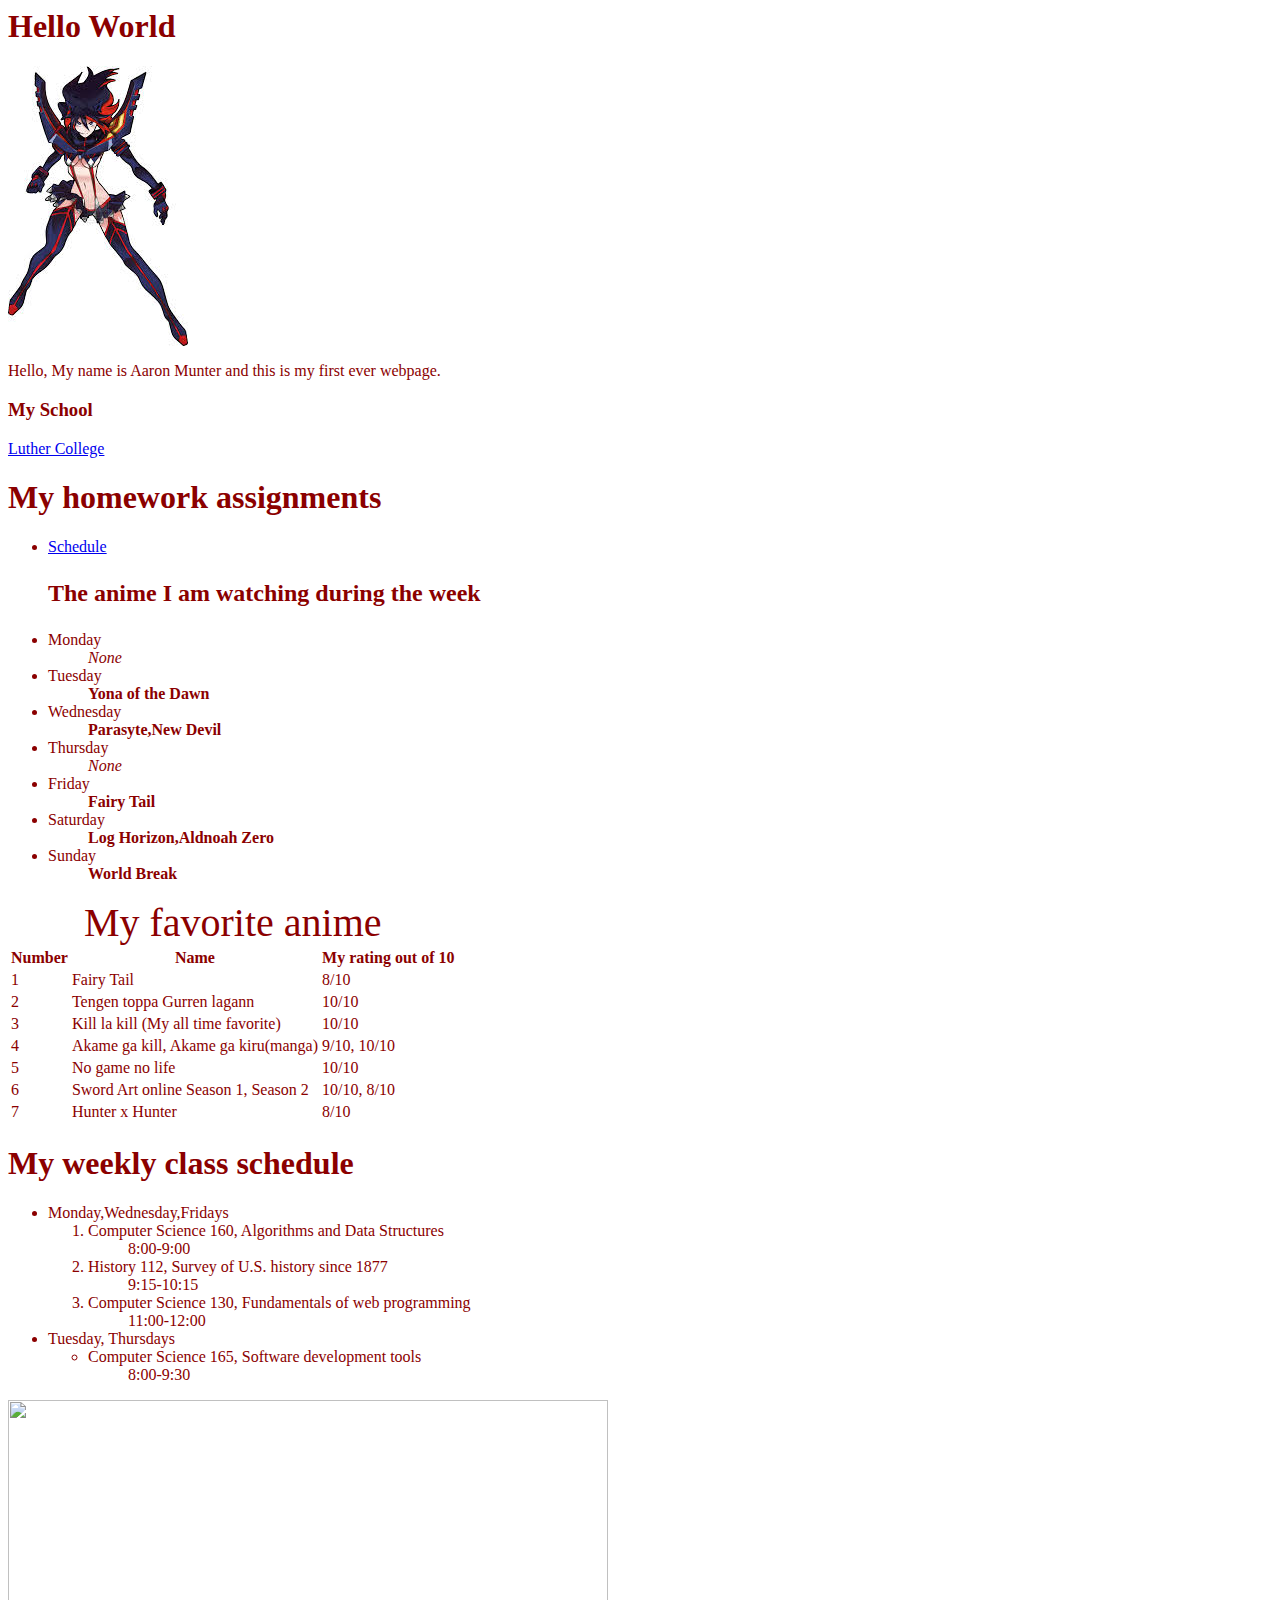
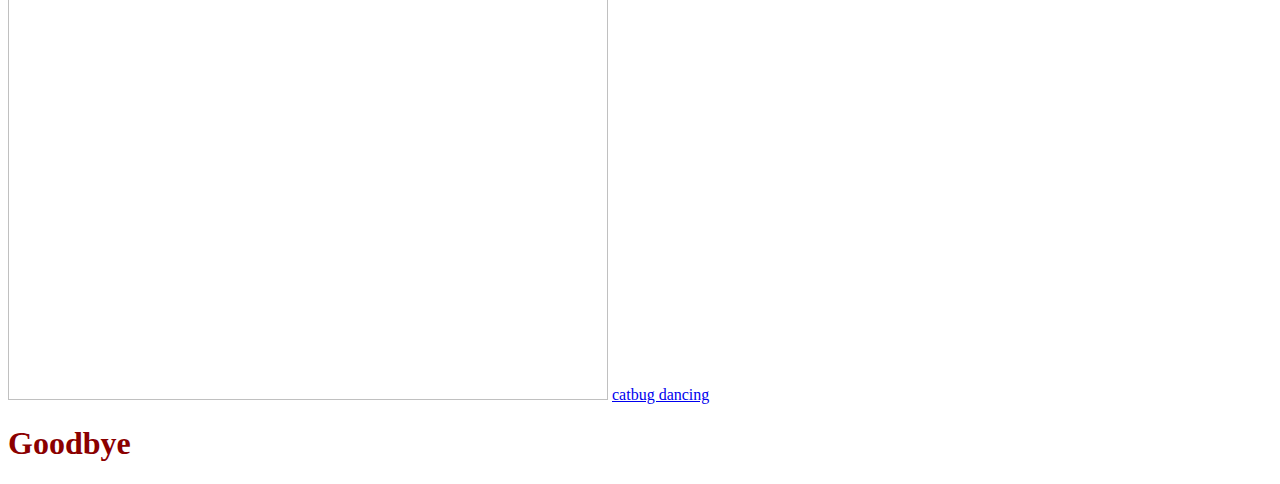
==== index.html @ a55c6b38 "Update index.html" ====
<html>
  <head>
    <title>My Home Page</title>
    <style>
      body {
        background-image:url("https://encrypted-tbn1.gstatic.com/images?q=tbn:ANd9GcRIfEaxWIbKsRigC1aHvRa5nIaWq9BauUSqWZyQS_nozmwzkXOZ");
        background-repeat:repeat;
        color:DarkRed;
            }
      caption {
              font-size:250%;
      }
    </style>
  </head>
  
  <body>
  <h1>Hello World</h1>
  <img src="[data-uri]">
  <p>Hello, My name is Aaron Munter and this is my first ever webpage.</p>
  <h3>My School</h3>
  <a href="http://www.luther.edu">Luther College</a>
  <h1>My homework assignments</h1>
  <ul>
  <li><a href="Schedule.html">Schedule</a></li>
  </ul>
  
      <h2><blockquote>The anime I am watching during the week</blockquote></h2>
    <ul>
      <li>Monday<ul><i>None</i></ul></li>
      <li>Tuesday<ul><b>Yona of the Dawn</b></ul></li>
      <li>Wednesday<ul><b>Parasyte,New Devil</b></ul></li>
      <li>Thursday<ul><i>None</i></ul></li>
      <li>Friday<ul><b>Fairy Tail</b></ul></li>
      <li>Saturday<ul><b>Log Horizon,Aldnoah Zero </b></ul></li>
      <li>Sunday<ul><b>World Break</b></ul></li>
    </ul>
    <table>
    <caption>My favorite anime</caption>
    <tr>
      <th>Number</th>
      <th>Name</th>
      <th>My rating out of 10</th>
    </tr>
    <tr>
      <td>1</td>
      <td>Fairy Tail</td>
      <td>8/10</td>
    </tr>
    <tr>
      <td>2</td>
      <td>Tengen toppa Gurren lagann</td>
      <td>10/10</td>
    </tr>
    <tr>
      <td>3</td>
      <td>Kill la kill (My all time favorite)</td>
      <td>10/10</td>
    </tr>
    <tr>
      <td>4</td>
      <td>Akame ga kill, Akame ga kiru(manga)</td>
      <td>9/10, 10/10</td>
    </tr>
    <tr>
      <td>5</td>
      <td>No game no life</td>
      <td>10/10</td>
    </tr>
    <tr>
      <td>6</td>
      <td>Sword Art online Season 1, Season 2</td>
      <td>10/10, 8/10</td>
    </tr>
    <tr>
      <td>7</td>
      <td>Hunter x Hunter</td>
      <td>8/10</td>
      
      
    </tr>
    </table>
   <h1>My weekly class schedule</h1>
    <ul>
      <li>Monday,Wednesday,Fridays
        <ol>
          <li>Computer Science 160, Algorithms and Data Structures<ul>8:00-9:00</ul></li>
          <li>History 112, Survey of U.S. history since 1877<ul>9:15-10:15</ul></li>
          <li>Computer Science 130, Fundamentals of web programming<ul>11:00-12:00</ul></li>
        </ol>
      </li>
      <li>Tuesday, Thursdays
        <ul>
          <li>Computer Science 165, Software development tools<ul>8:00-9:30</ul></li>
        </ul>
      </li>
    </ul>
    <img src="http://fc08.deviantart.net/fs71/f/2013/014/4/9/catbug_by_sircinnamon-d5riz9k.png"height="600px">
    <a href="https://www.youtube.com/watch?v=S6kNy0Kforo">catbug dancing</a>
    
    <h1>Goodbye</h1>
  </body>
  
</html>
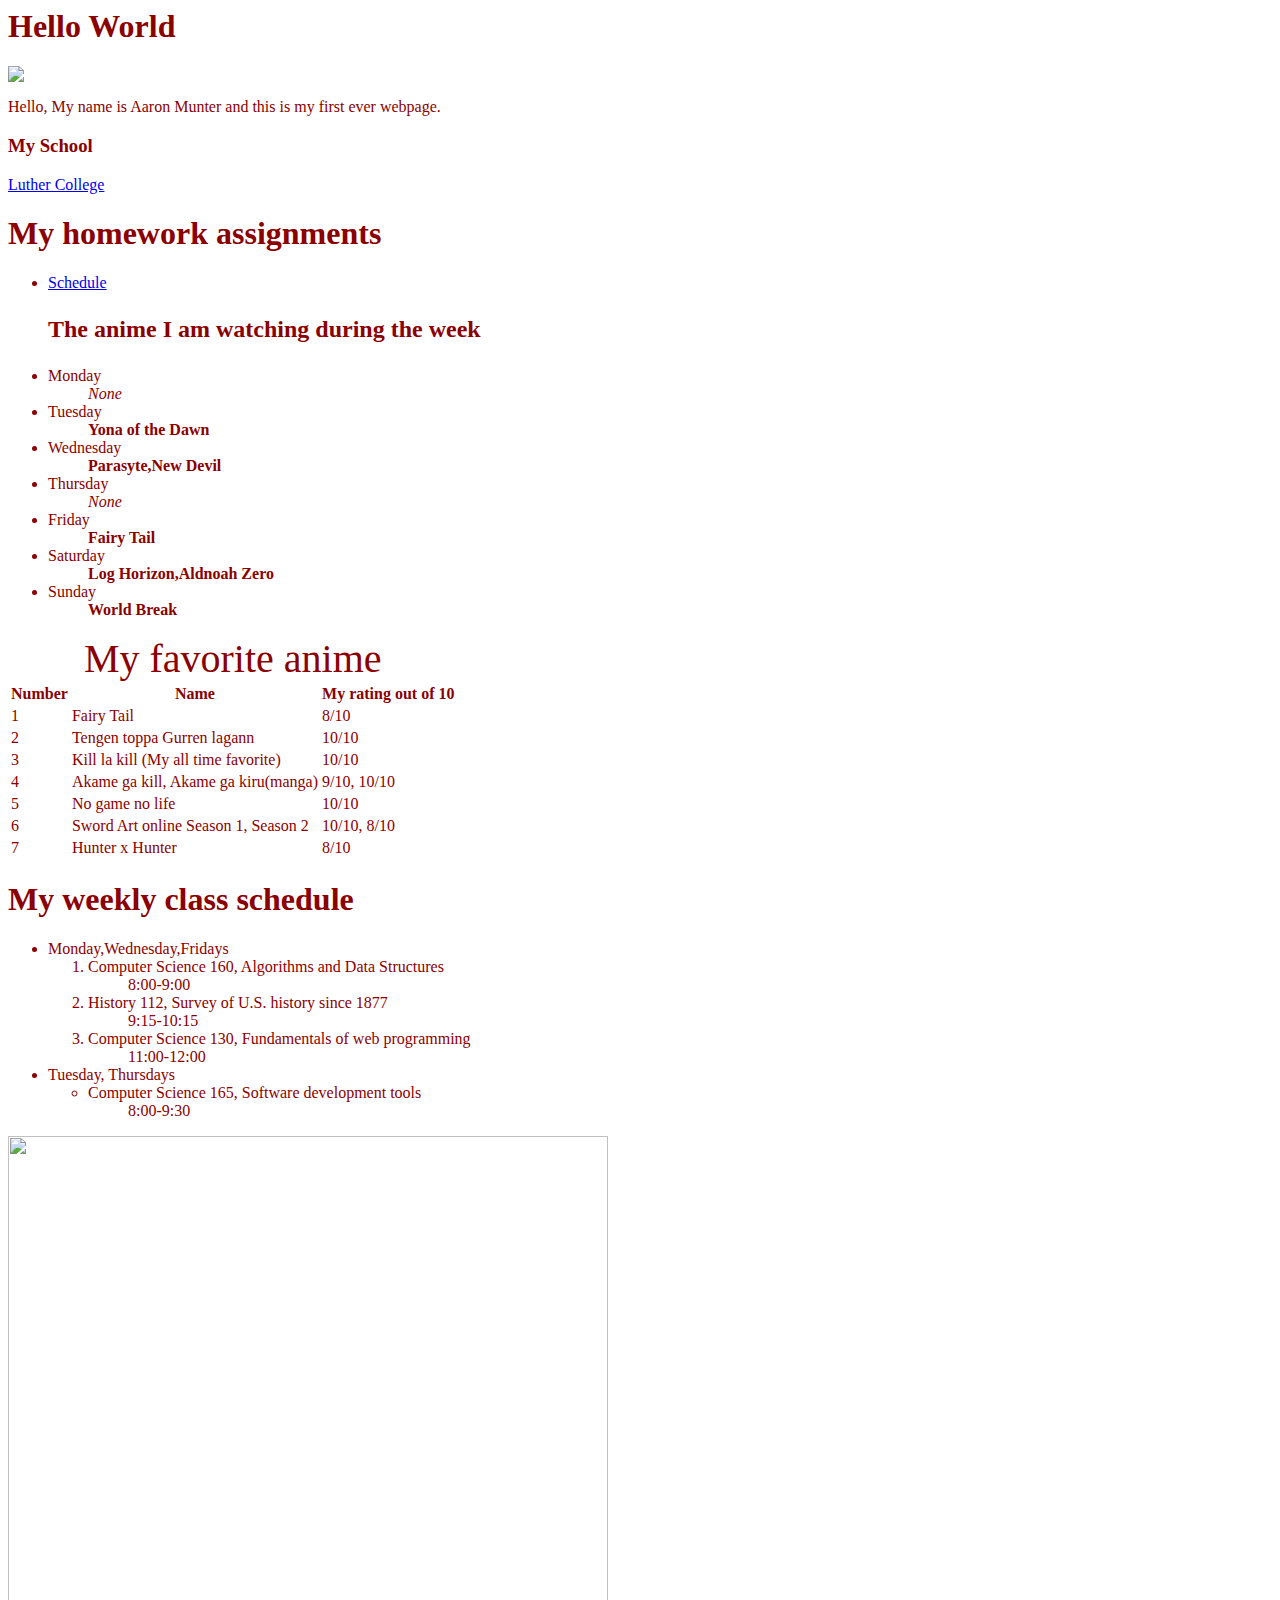
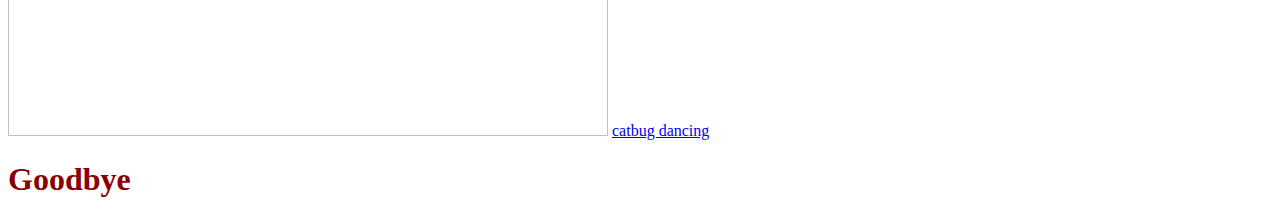
==== commit 6b0333aa: "Update index.html" ====
--- a/index.html
+++ b/index.html
@@ -15,7 +15,7 @@
   
   <body>
   <h1>Hello World</h1>
-  <img src="[data-uri]">
+  <img src="https://encrypted-tbn2.gstatic.com/images?q=tbn:ANd9GcQDpRLYjtcMCliwuuH7JhkQAK2VW6I_9qwyd3_OOpvrKK2Ui-ce">
   <p>Hello, My name is Aaron Munter and this is my first ever webpage.</p>
   <h3>My School</h3>
   <a href="http://www.luther.edu">Luther College</a>
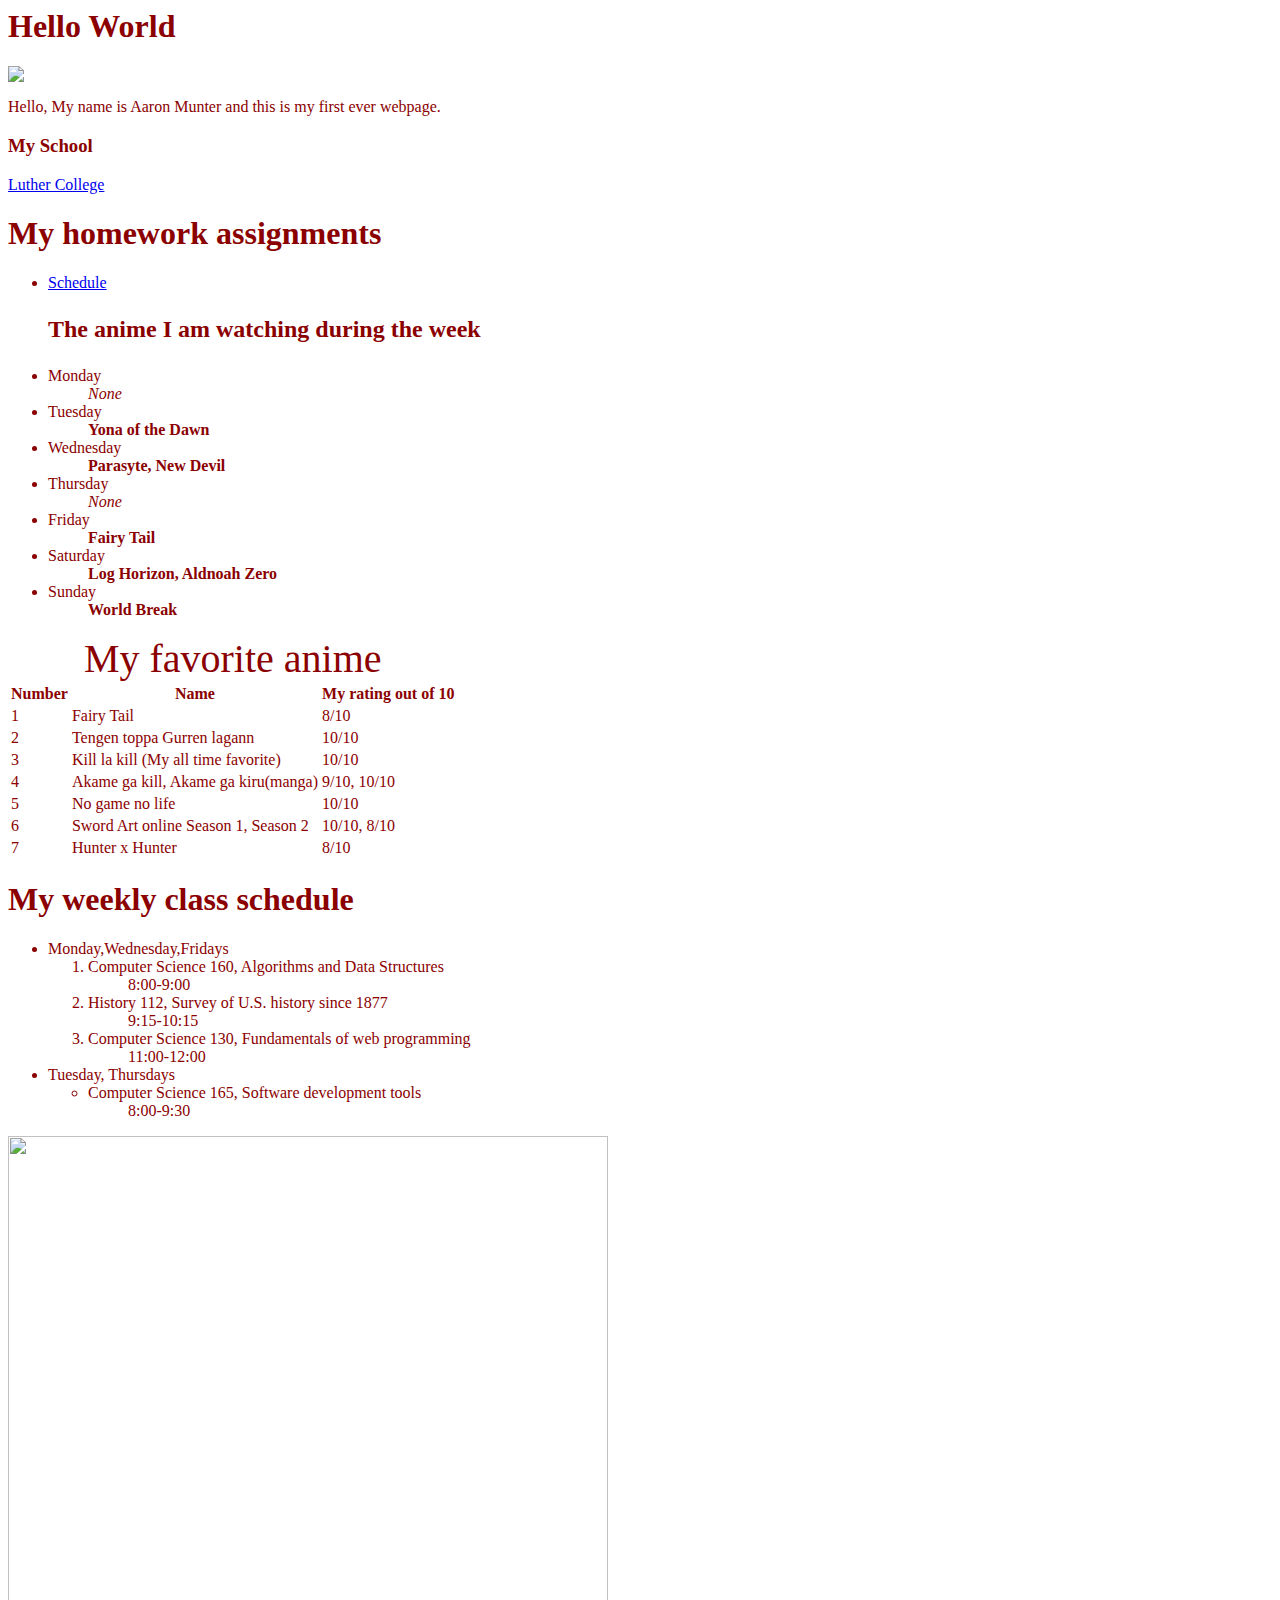
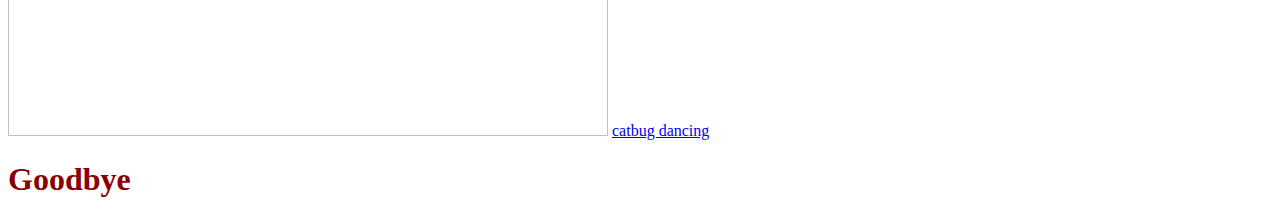
==== commit 53c15311: "Update index.html" ====
--- a/index.html
+++ b/index.html
@@ -28,10 +28,10 @@
     <ul>
       <li>Monday<ul><i>None</i></ul></li>
       <li>Tuesday<ul><b>Yona of the Dawn</b></ul></li>
-      <li>Wednesday<ul><b>Parasyte,New Devil</b></ul></li>
+      <li>Wednesday<ul><b>Parasyte, New Devil</b></ul></li>
       <li>Thursday<ul><i>None</i></ul></li>
       <li>Friday<ul><b>Fairy Tail</b></ul></li>
-      <li>Saturday<ul><b>Log Horizon,Aldnoah Zero </b></ul></li>
+      <li>Saturday<ul><b>Log Horizon, Aldnoah Zero </b></ul></li>
       <li>Sunday<ul><b>World Break</b></ul></li>
     </ul>
     <table>
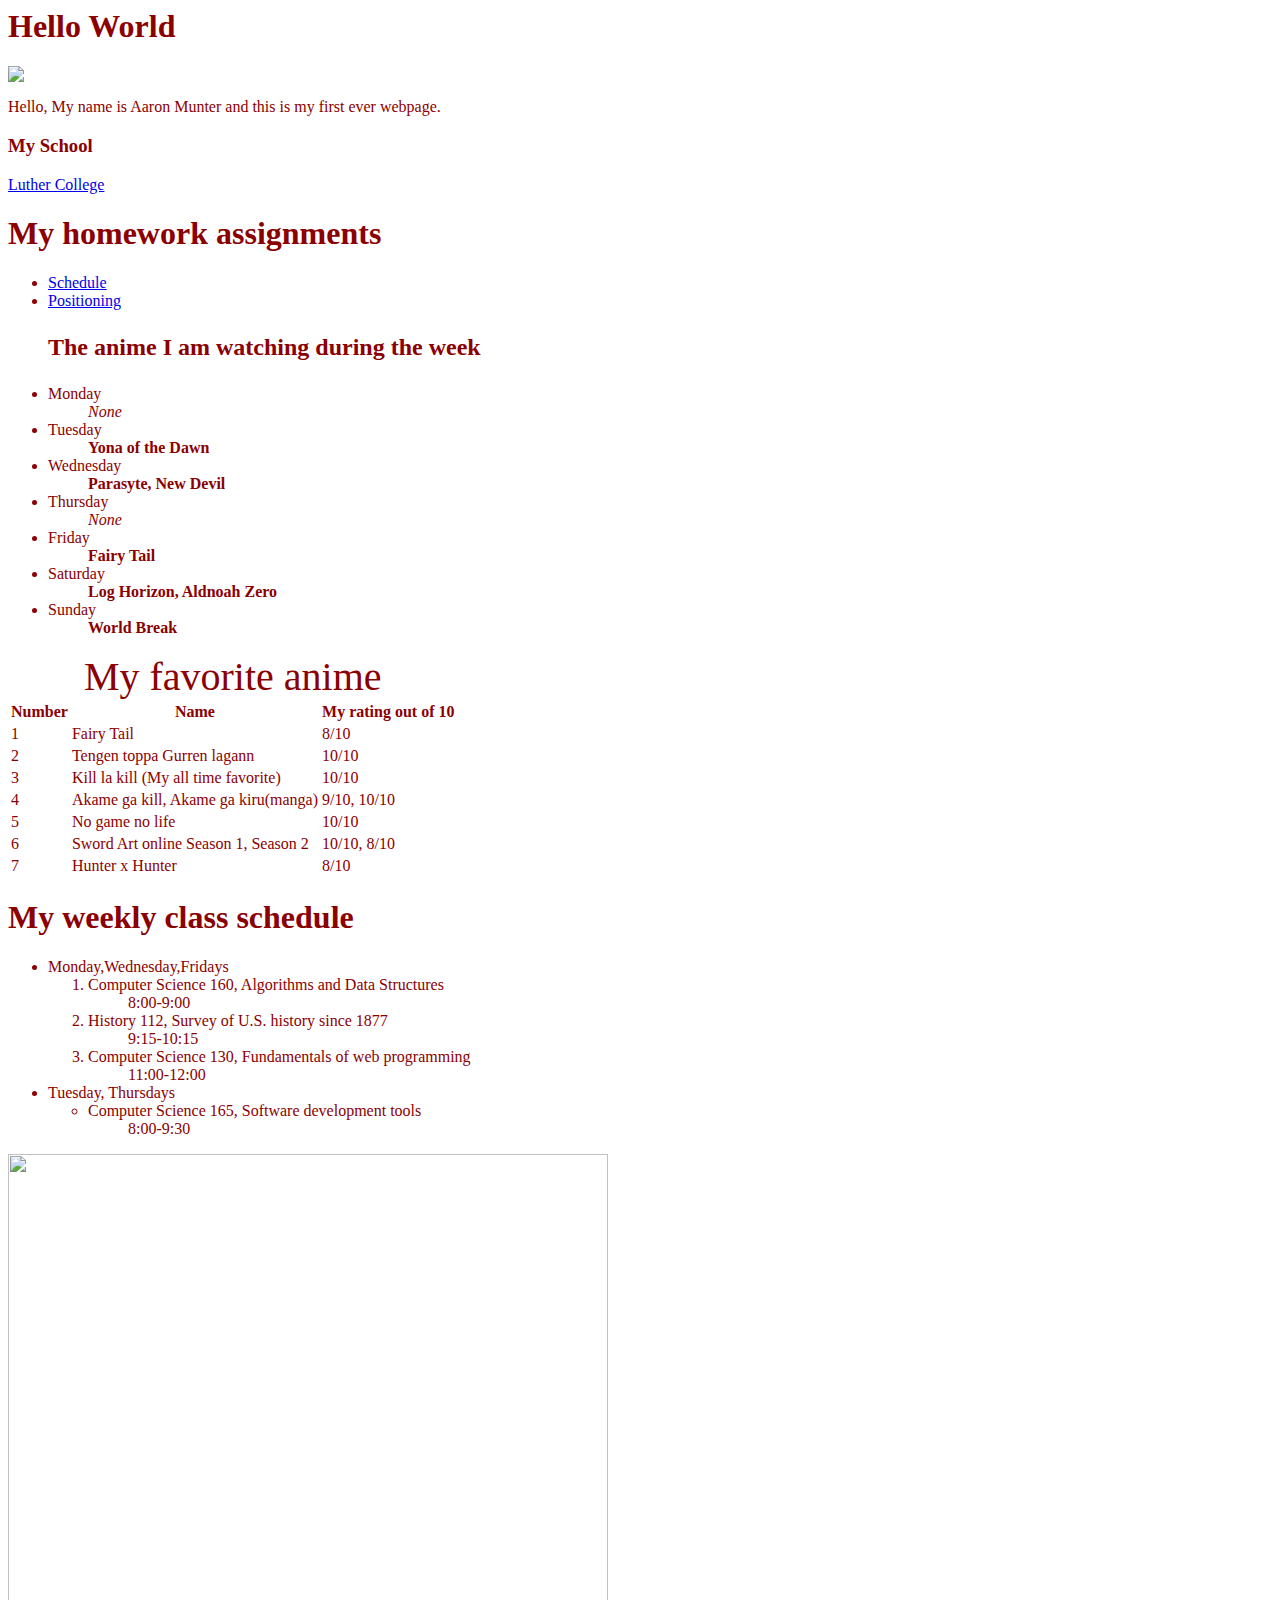
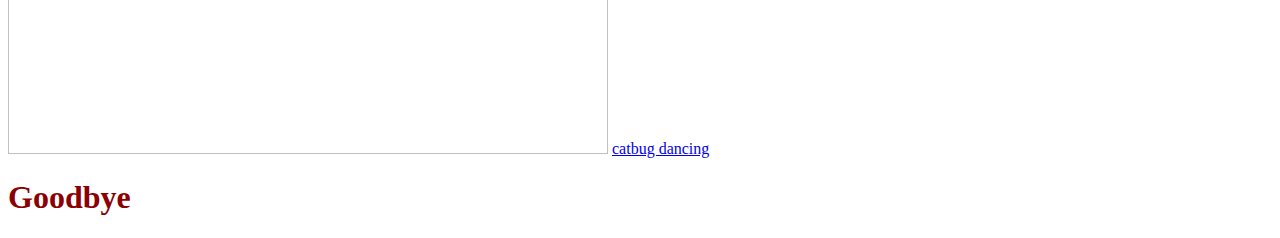
==== commit 8c748c56: "Update index.html" ====
--- a/index.html
+++ b/index.html
@@ -14,17 +14,18 @@
   </head>
   
   <body>
-  <h1>Hello World</h1>
-  <img src="https://encrypted-tbn2.gstatic.com/images?q=tbn:ANd9GcQDpRLYjtcMCliwuuH7JhkQAK2VW6I_9qwyd3_OOpvrKK2Ui-ce">
-  <p>Hello, My name is Aaron Munter and this is my first ever webpage.</p>
-  <h3>My School</h3>
-  <a href="http://www.luther.edu">Luther College</a>
+    <h1>Hello World</h1>
+    <img src="https://encrypted-tbn2.gstatic.com/images?q=tbn:ANd9GcQDpRLYjtcMCliwuuH7JhkQAK2VW6I_9qwyd3_OOpvrKK2Ui-ce">
+    <p>Hello, My name is Aaron Munter and this is my first ever webpage.</p>
+    <h3>My School</h3>
+    <a href="http://www.luther.edu">Luther College</a>
   <h1>My homework assignments</h1>
   <ul>
   <li><a href="Schedule.html">Schedule</a></li>
+  <li><a href="Positioning.html">Positioning</a></li>
   </ul>
   
-      <h2><blockquote>The anime I am watching during the week</blockquote></h2>
+  <h2><blockquote>The anime I am watching during the week</blockquote></h2>
     <ul>
       <li>Monday<ul><i>None</i></ul></li>
       <li>Tuesday<ul><b>Yona of the Dawn</b></ul></li>
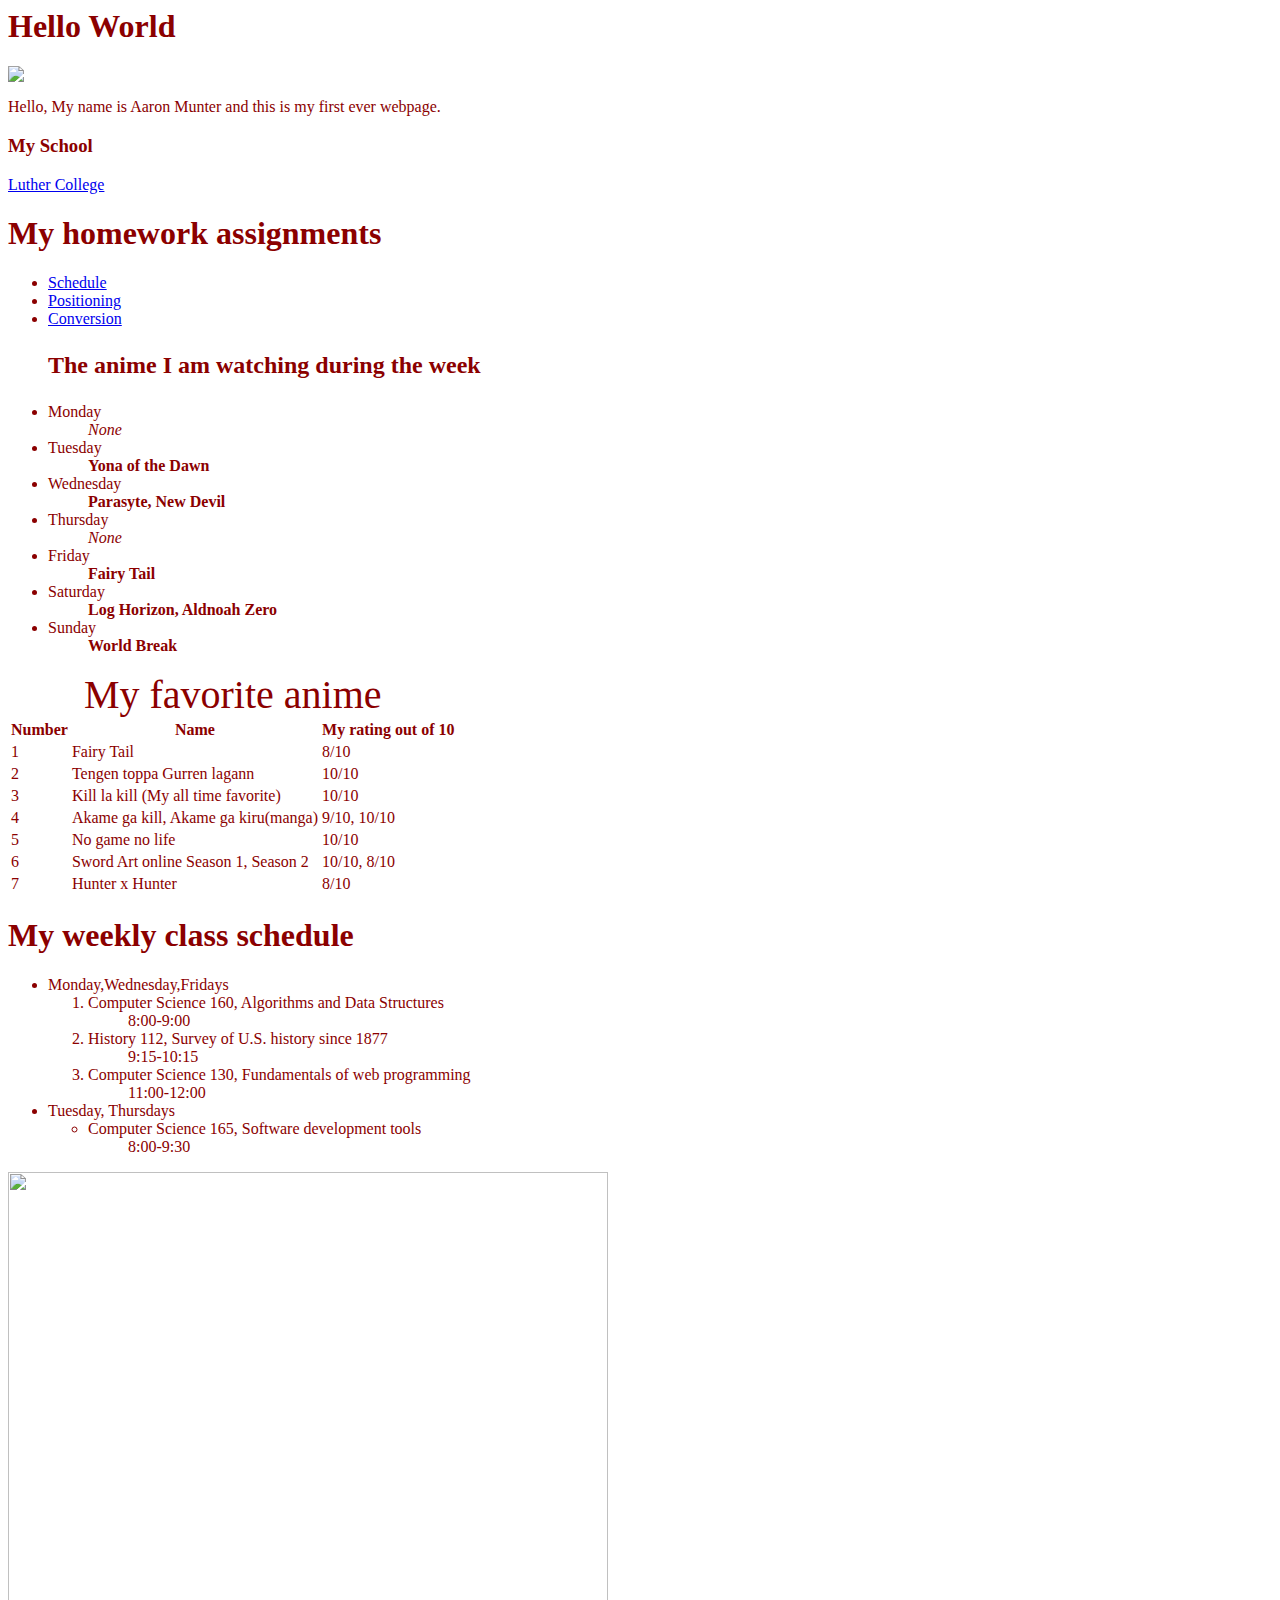
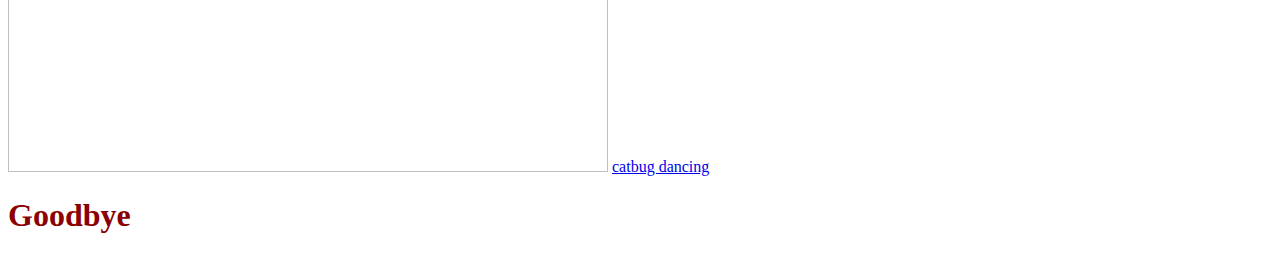
==== commit 7f9e1f92: "Update index.html" ====
--- a/index.html
+++ b/index.html
@@ -23,6 +23,7 @@
   <ul>
   <li><a href="Schedule.html">Schedule</a></li>
   <li><a href="Positioning.html">Positioning</a></li>
+  <li><a href="conversion.html">Conversion</a></li>
   </ul>
   
   <h2><blockquote>The anime I am watching during the week</blockquote></h2>
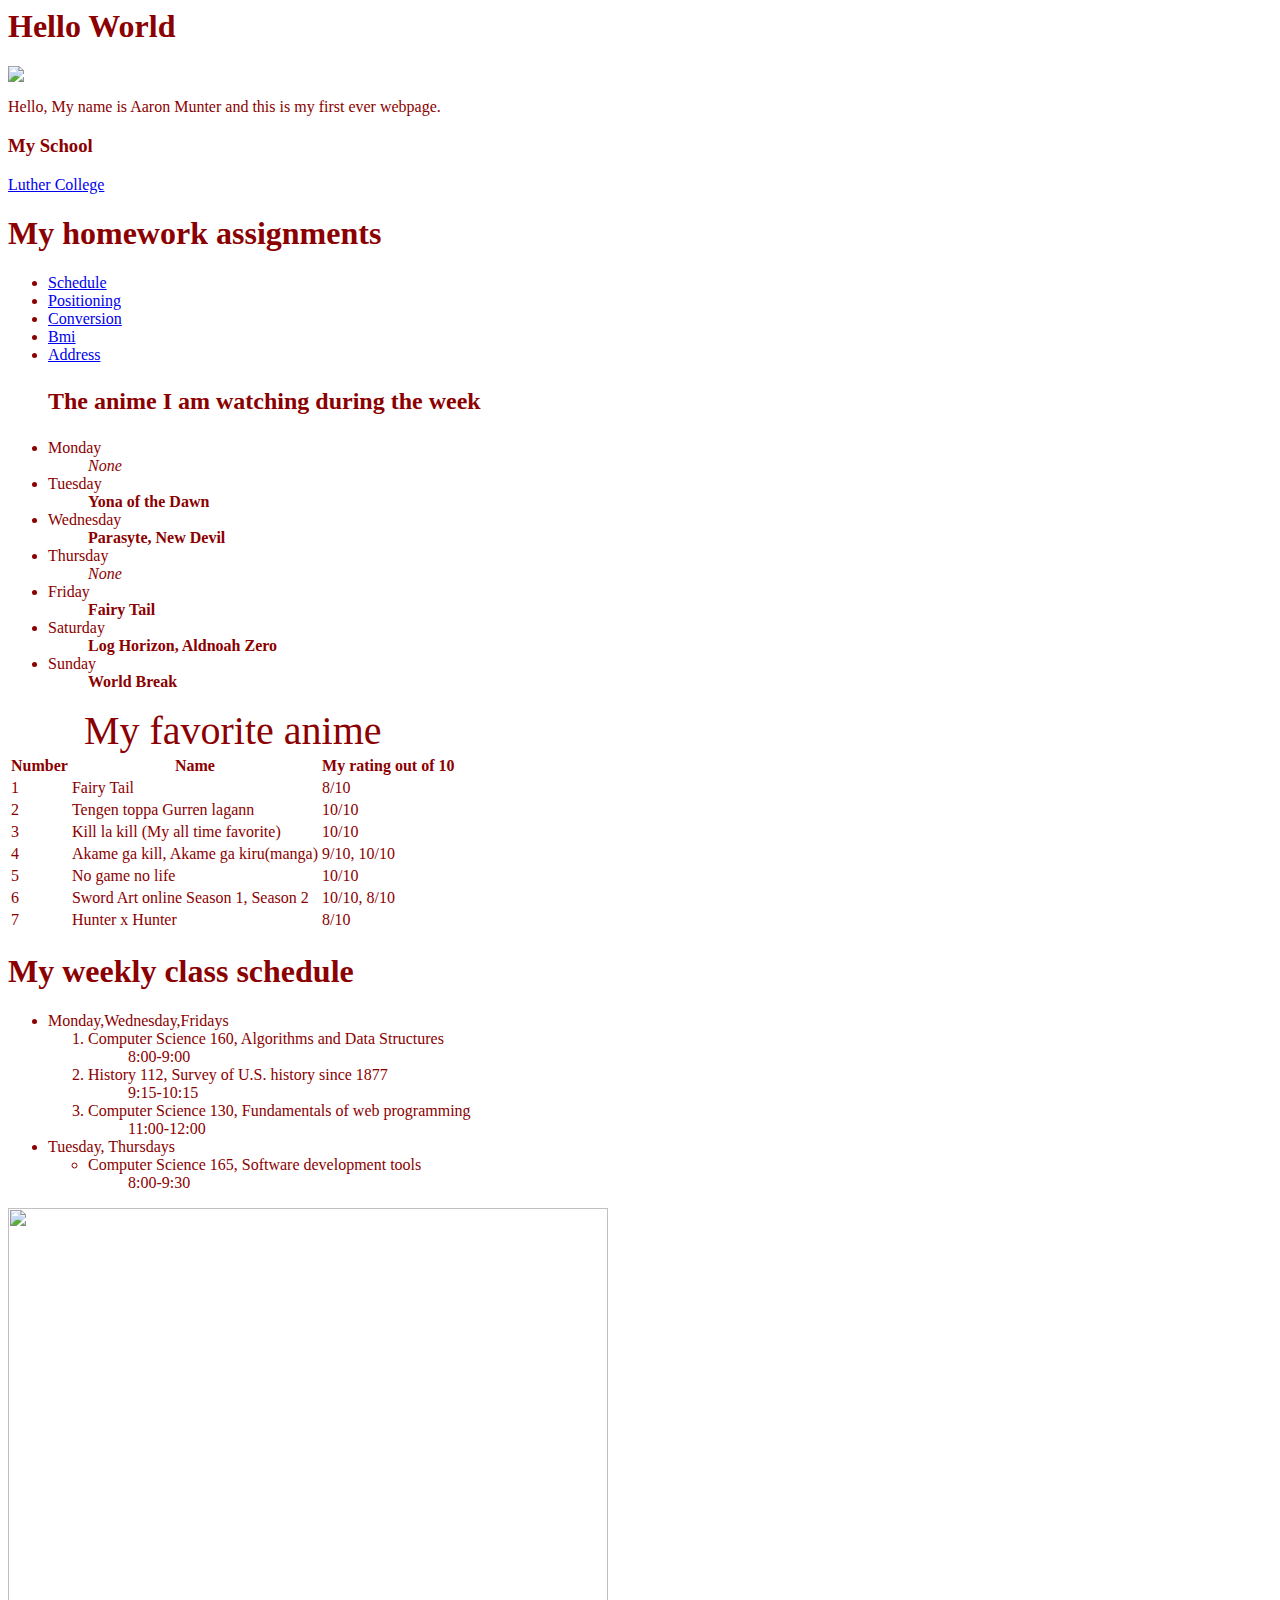
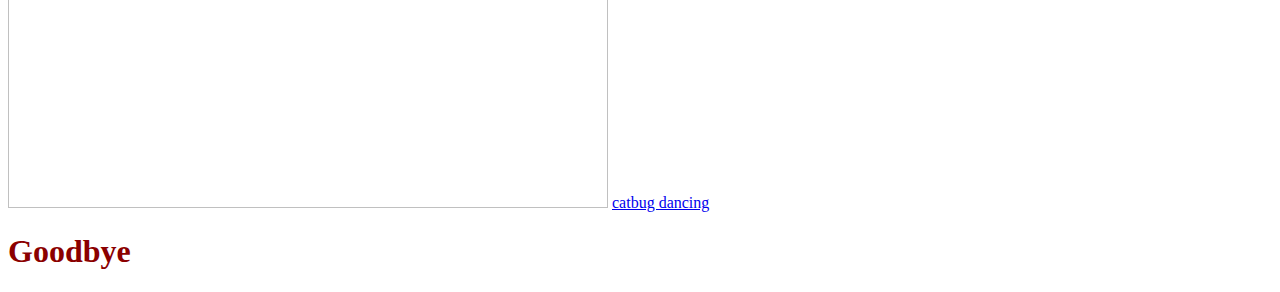
==== commit ae7748bb: "Update index.html" ====
--- a/index.html
+++ b/index.html
@@ -24,6 +24,8 @@
   <li><a href="Schedule.html">Schedule</a></li>
   <li><a href="Positioning.html">Positioning</a></li>
   <li><a href="conversion.html">Conversion</a></li>
+  <li><a href="Bmi.html">Bmi</a></li>
+  <li><a href="Address.html">Address</a></li>
   </ul>
   
   <h2><blockquote>The anime I am watching during the week</blockquote></h2>
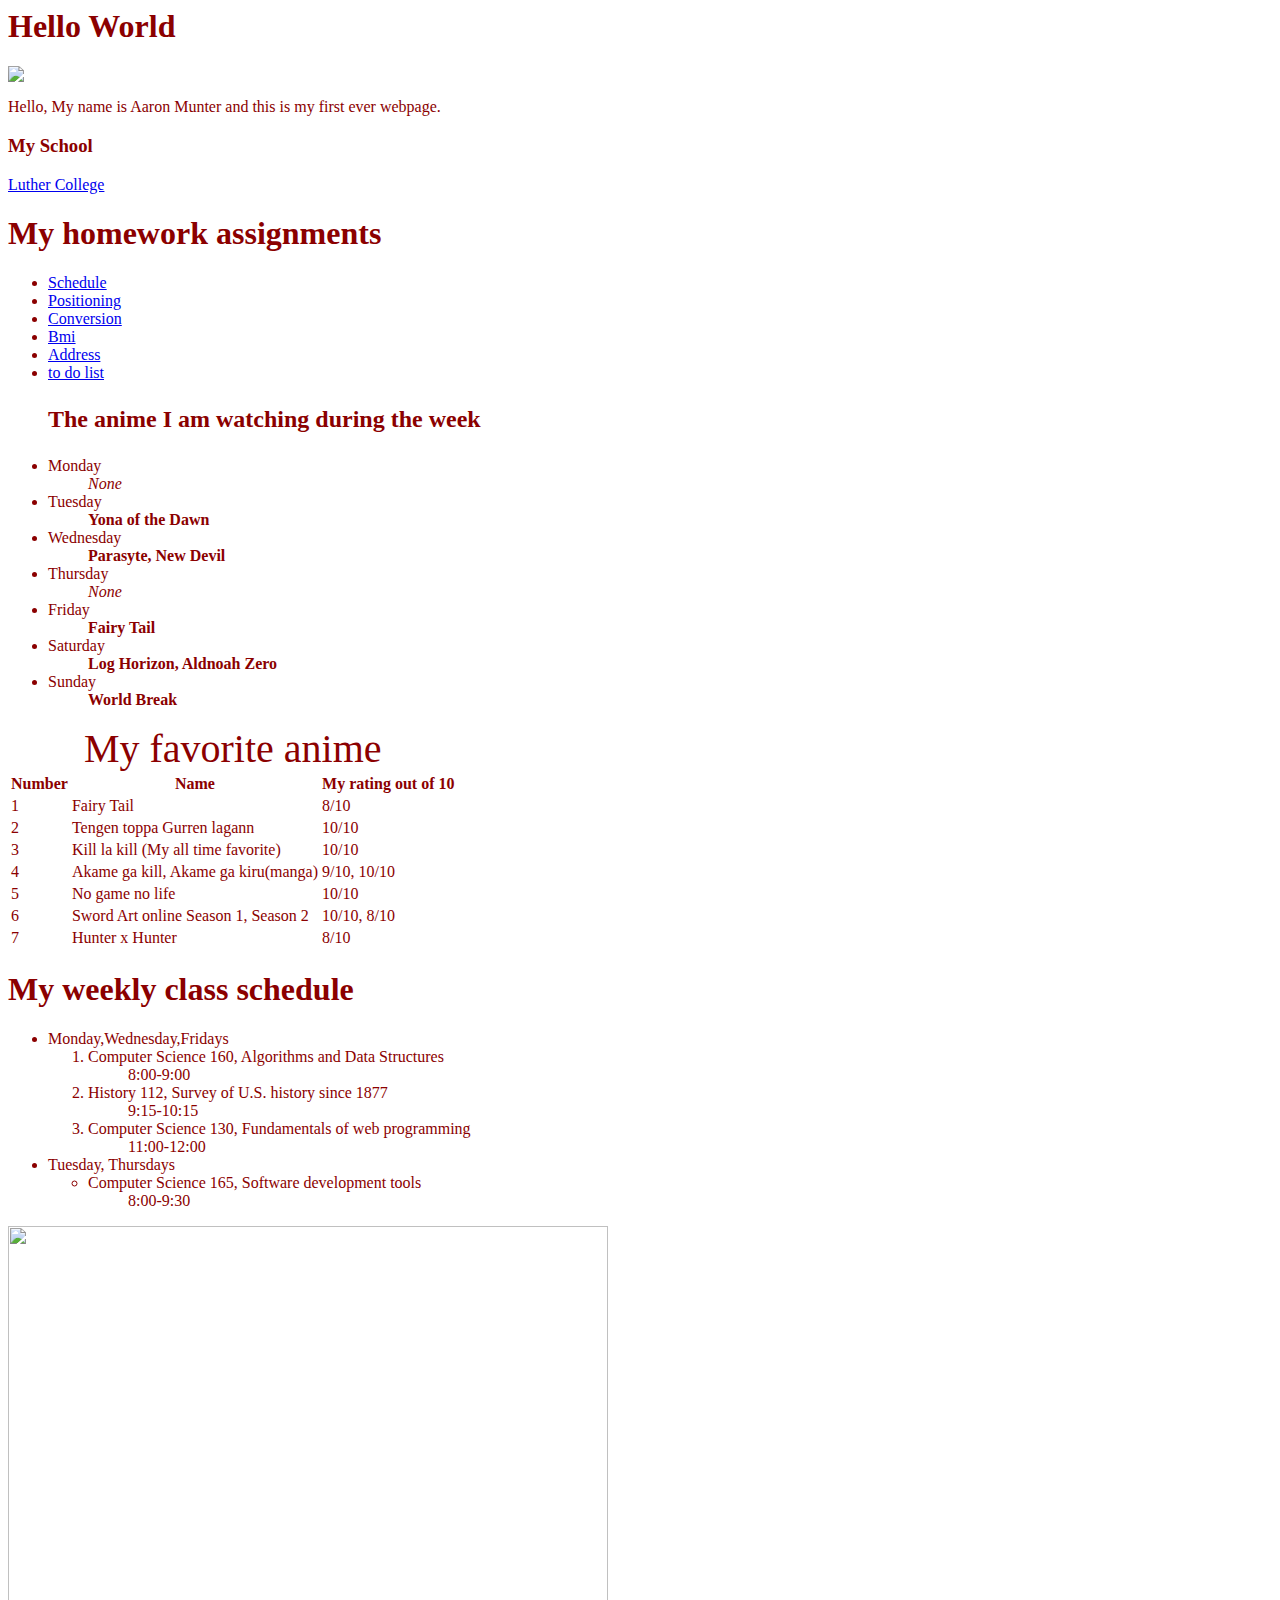
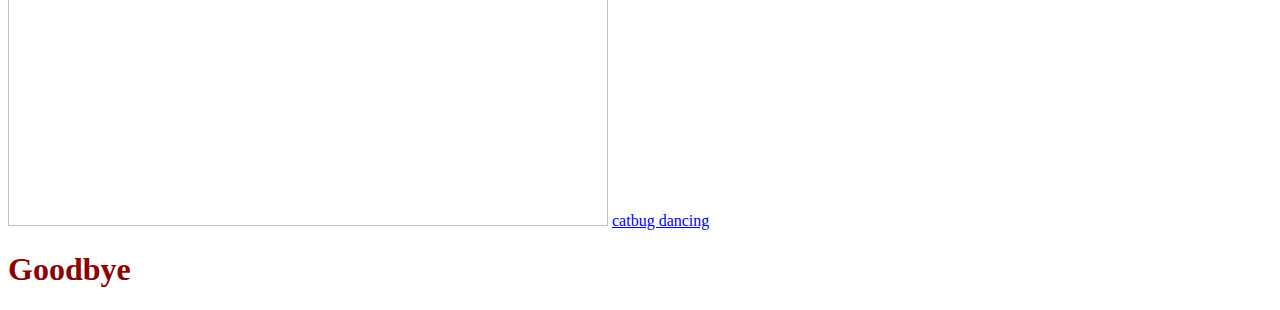
==== commit d117d6d8: "Update index.html" ====
--- a/index.html
+++ b/index.html
@@ -26,6 +26,7 @@
   <li><a href="conversion.html">Conversion</a></li>
   <li><a href="Bmi.html">Bmi</a></li>
   <li><a href="Address.html">Address</a></li>
+  <li><a href="todo.html">to do list</a></li>
   </ul>
   
   <h2><blockquote>The anime I am watching during the week</blockquote></h2>
